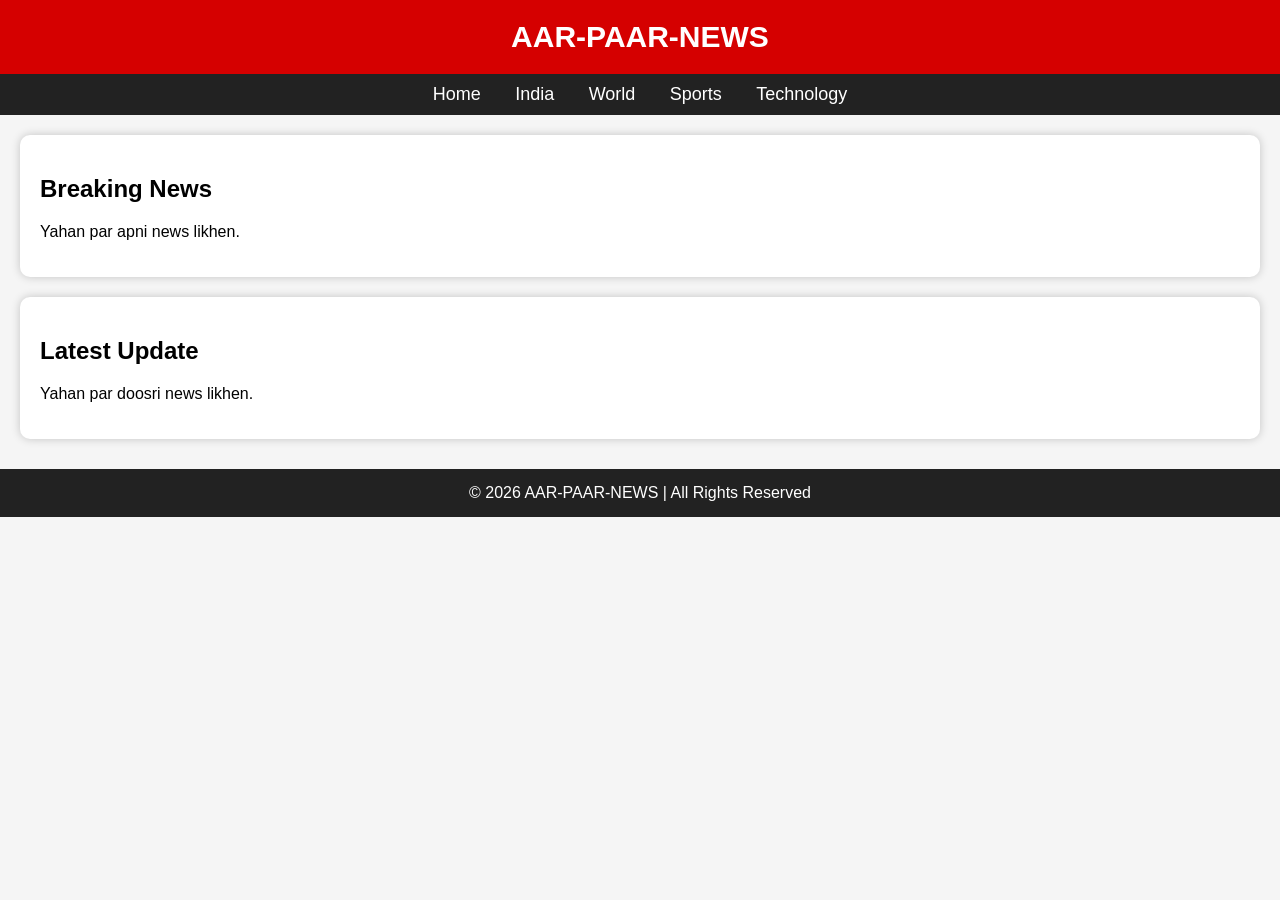
==== index.html @ d77ae56d "Create index.html" ====
<!DOCTYPE html>
<html lang="hi">
<head>
<meta charset="UTF-8">
<meta name="viewport" content="width=device-width, initial-scale=1.0">
<title>AAR-PAAR-NEWS</title>

<style>
body{
margin:0;
font-family:Arial,sans-serif;
background:#f5f5f5;
}

header{
background:#d50000;
color:white;
padding:20px;
text-align:center;
font-size:30px;
font-weight:bold;
}

nav{
background:#222;
padding:10px;
text-align:center;
}

nav a{
color:white;
text-decoration:none;
margin:15px;
font-size:18px;
}

.news{
background:white;
margin:20px;
padding:20px;
border-radius:10px;
box-shadow:0 0 10px rgba(0,0,0,0.2);
}

footer{
background:#222;
color:white;
text-align:center;
padding:15px;
margin-top:30px;
}
</style>

</head>

<body>

<header>
AAR-PAAR-NEWS
</header>

<nav>
<a href="#">Home</a>
<a href="#">India</a>
<a href="#">World</a>
<a href="#">Sports</a>
<a href="#">Technology</a>
</nav>

<div class="news">
<h2>Breaking News</h2>
<p>Yahan par apni news likhen.</p>
</div>

<div class="news">
<h2>Latest Update</h2>
<p>Yahan par doosri news likhen.</p>
</div>

<footer>
© 2026 AAR-PAAR-NEWS | All Rights Reserved
</footer>

</body>
</html>
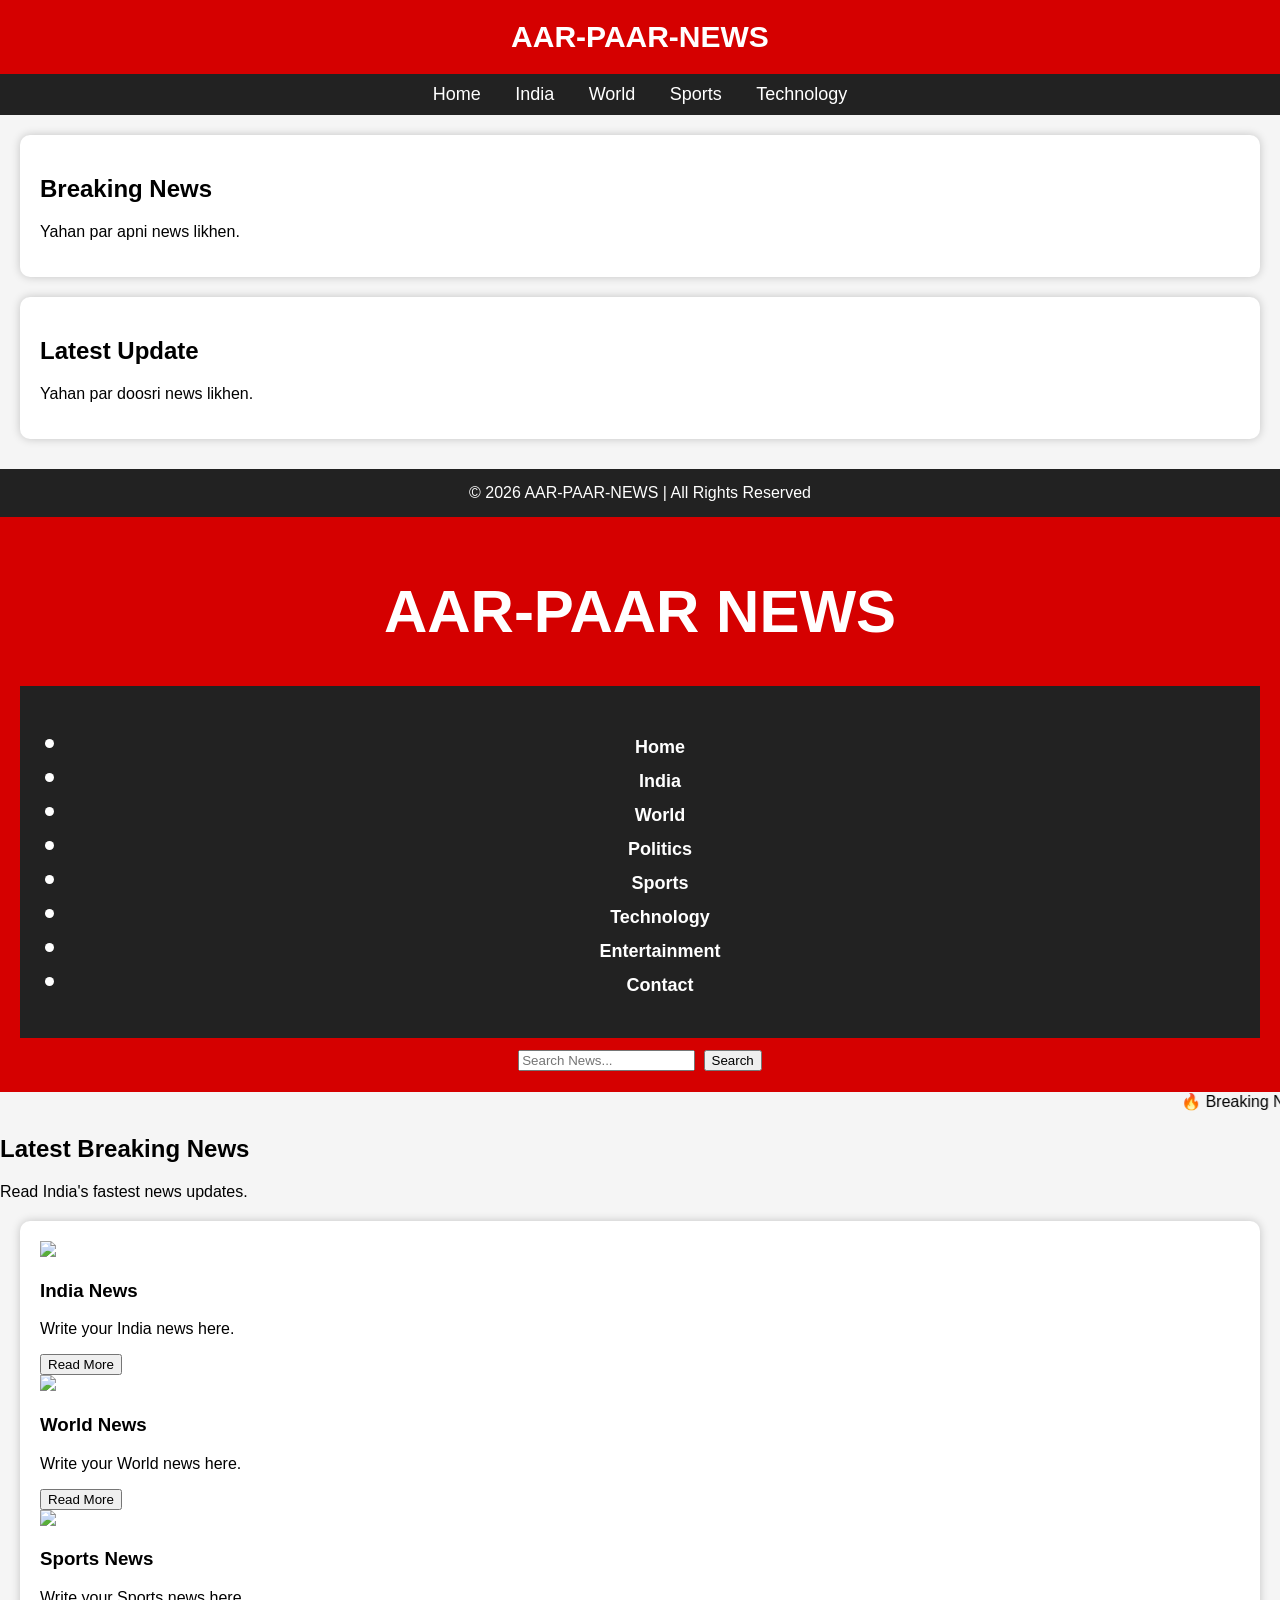
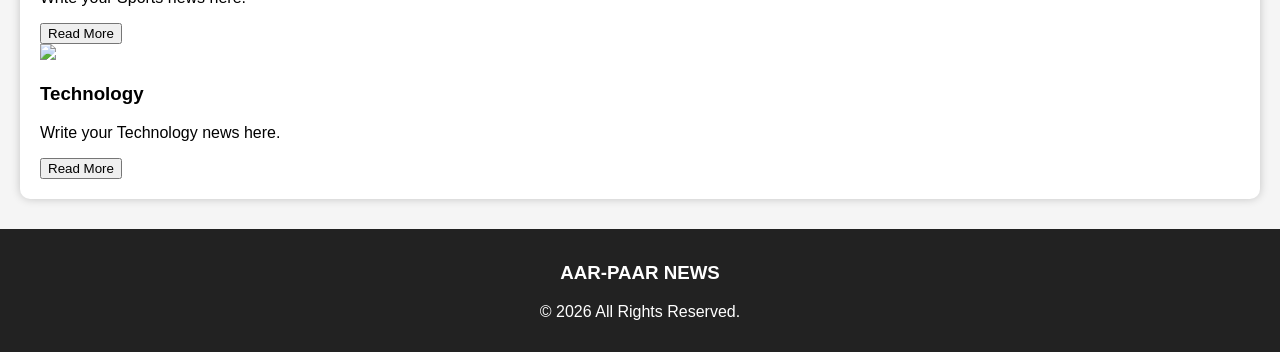
==== commit 3d0cf18d: "Update index.html" ====
--- a/index.html
+++ b/index.html
@@ -83,3 +83,139 @@
 
 </body>
 </html>
+<!DOCTYPE html>
+<html lang="en">
+<head>
+<meta charset="UTF-8">
+<meta name="viewport" content="width=device-width, initial-scale=1.0">
+<title>AAR-PAAR NEWS</title>
+
+<link rel="stylesheet" href="style.css">
+<link rel="preconnect" href="https://fonts.googleapis.com">
+<link href="https://fonts.googleapis.com/css2?family=Poppins:wght@300;400;500;600;700&display=swap" rel="stylesheet">
+</head>
+
+<body>
+
+<header>
+
+<div class="logo">
+<h1>AAR-PAAR NEWS</h1>
+</div>
+
+<nav>
+
+<ul>
+
+<li><a href="#">Home</a></li>
+
+<li><a href="#">India</a></li>
+
+<li><a href="#">World</a></li>
+
+<li><a href="#">Politics</a></li>
+
+<li><a href="#">Sports</a></li>
+
+<li><a href="#">Technology</a></li>
+
+<li><a href="#">Entertainment</a></li>
+
+<li><a href="#">Contact</a></li>
+
+</ul>
+
+</nav>
+
+<div class="search-box">
+
+<input type="text" placeholder="Search News...">
+
+<button>Search</button>
+
+</div>
+
+</header>
+
+<section class="breaking">
+
+<marquee>
+
+🔥 Breaking News : Welcome To AAR-PAAR NEWS | Latest News Updated Every Day |
+
+</marquee>
+
+</section>
+
+<section class="hero">
+
+<h2>Latest Breaking News</h2>
+
+<p>Read India's fastest news updates.</p>
+
+</section>
+
+<section class="news">
+
+<div class="card">
+
+<img src="https://picsum.photos/400/250?1">
+
+<h3>India News</h3>
+
+<p>Write your India news here.</p>
+
+<button>Read More</button>
+
+</div>
+
+<div class="card">
+
+<img src="https://picsum.photos/400/250?2">
+
+<h3>World News</h3>
+
+<p>Write your World news here.</p>
+
+<button>Read More</button>
+
+</div>
+
+<div class="card">
+
+<img src="https://picsum.photos/400/250?3">
+
+<h3>Sports News</h3>
+
+<p>Write your Sports news here.</p>
+
+<button>Read More</button>
+
+</div>
+
+<div class="card">
+
+<img src="https://picsum.photos/400/250?4">
+
+<h3>Technology</h3>
+
+<p>Write your Technology news here.</p>
+
+<button>Read More</button>
+
+</div>
+
+</section>
+
+<footer>
+
+<h3>AAR-PAAR NEWS</h3>
+
+<p>© 2026 All Rights Reserved.</p>
+
+</footer>
+
+<script src="script.js"></script>
+
+</body>
+</html>
--- a/style.css
+++ b/style.css
@@ -0,0 +1 @@
+
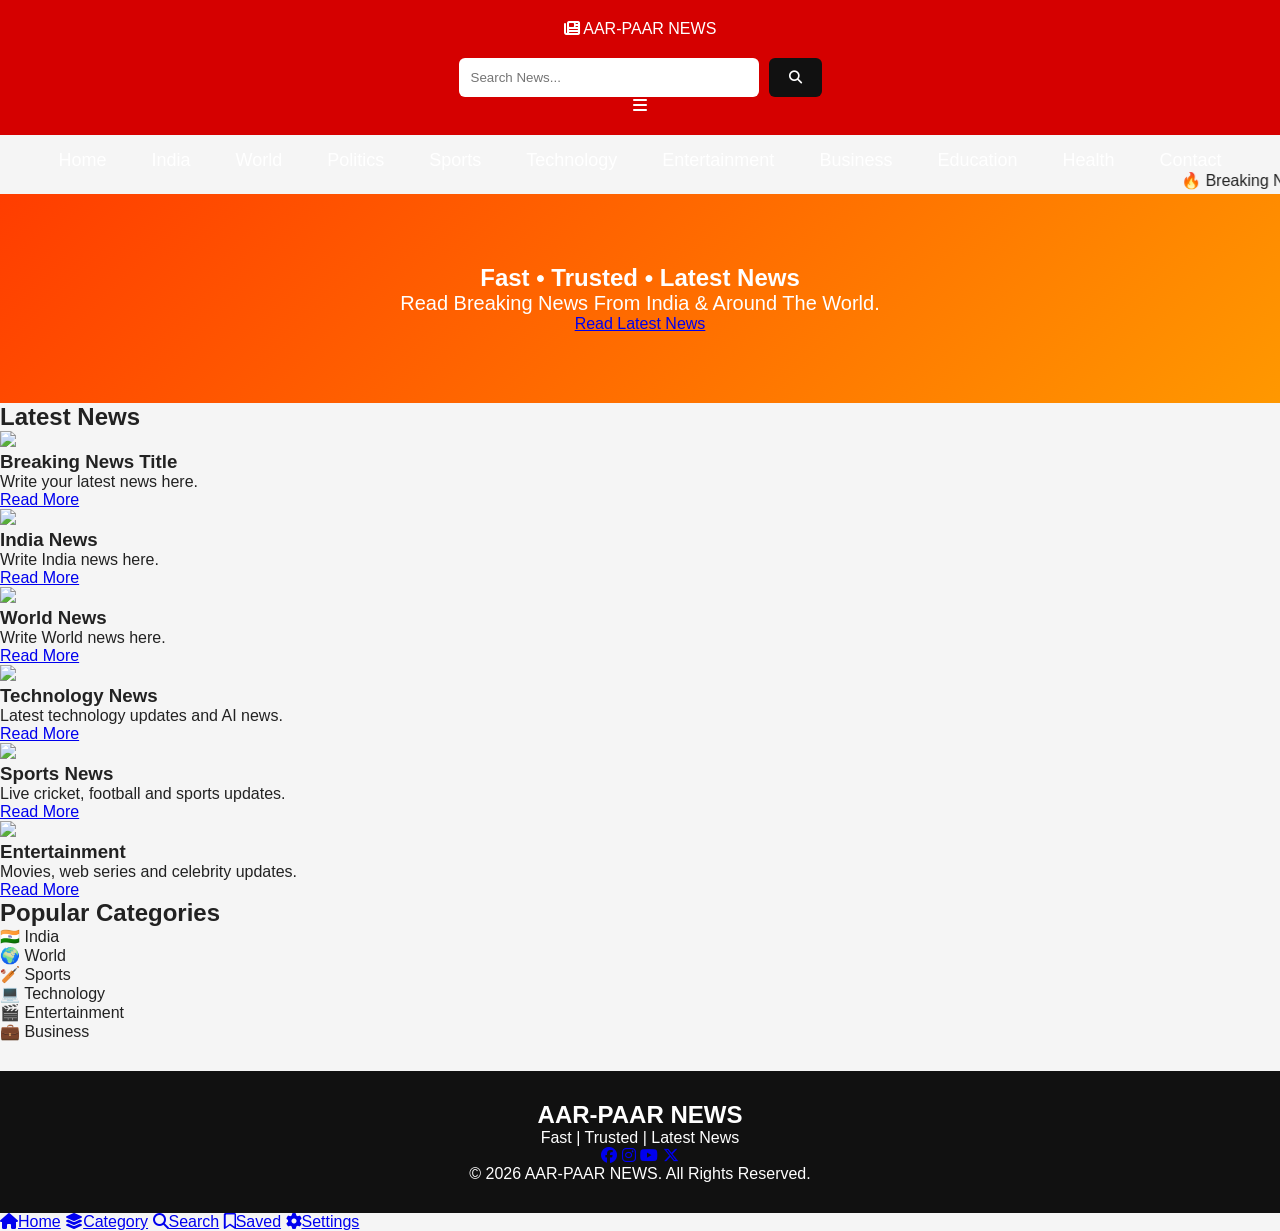
==== commit 28b7b0c9: "Update index.html" ====
--- a/index.html
+++ b/index.html
@@ -1,88 +1,3 @@
-<!DOCTYPE html>
-<html lang="hi">
-<head>
-<meta charset="UTF-8">
-<meta name="viewport" content="width=device-width, initial-scale=1.0">
-<title>AAR-PAAR-NEWS</title>
-
-<style>
-body{
-margin:0;
-font-family:Arial,sans-serif;
-background:#f5f5f5;
-}
-
-header{
-background:#d50000;
-color:white;
-padding:20px;
-text-align:center;
-font-size:30px;
-font-weight:bold;
-}
-
-nav{
-background:#222;
-padding:10px;
-text-align:center;
-}
-
-nav a{
-color:white;
-text-decoration:none;
-margin:15px;
-font-size:18px;
-}
-
-.news{
-background:white;
-margin:20px;
-padding:20px;
-border-radius:10px;
-box-shadow:0 0 10px rgba(0,0,0,0.2);
-}
-
-footer{
-background:#222;
-color:white;
-text-align:center;
-padding:15px;
-margin-top:30px;
-}
-</style>
-
-</head>
-
-<body>
-
-<header>
-AAR-PAAR-NEWS
-</header>
-
-<nav>
-<a href="#">Home</a>
-<a href="#">India</a>
-<a href="#">World</a>
-<a href="#">Sports</a>
-<a href="#">Technology</a>
-</nav>
-
-<div class="news">
-<h2>Breaking News</h2>
-<p>Yahan par apni news likhen.</p>
-</div>
-
-<div class="news">
-<h2>Latest Update</h2>
-<p>Yahan par doosri news likhen.</p>
-</div>
-
-<footer>
-© 2026 AAR-PAAR-NEWS | All Rights Reserved
-</footer>
-
-</body>
-</html>
 <!DOCTYPE html>
 <html lang="en">
 <head>
@@ -91,19 +6,44 @@
 <title>AAR-PAAR NEWS</title>
 
 <link rel="stylesheet" href="style.css">
-<link rel="preconnect" href="https://fonts.googleapis.com">
 <link href="https://fonts.googleapis.com/css2?family=Poppins:wght@300;400;500;600;700&display=swap" rel="stylesheet">
+
+<link rel="stylesheet" href="https://cdnjs.cloudflare.com/ajax/libs/font-awesome/6.6.0/css/all.min.css">
 </head>
 
 <body>
 
-<header>
+<header class="header">
 
 <div class="logo">
-<h1>AAR-PAAR NEWS</h1>
-</div>
-
-<nav>
+
+<i class="fa-solid fa-newspaper"></i>
+
+<span>AAR-PAAR NEWS</span>
+
+</div>
+
+<div class="search-box">
+
+<input type="text" placeholder="Search News...">
+
+<button>
+
+<i class="fa-solid fa-magnifying-glass"></i>
+
+</button>
+
+</div>
+
+<div class="menu-btn">
+
+<i class="fa-solid fa-bars"></i>
+
+</div>
+
+</header>
+
+<nav class="navbar">
 
 <ul>
 
@@ -121,27 +61,23 @@
 
 <li><a href="#">Entertainment</a></li>
 
+<li><a href="#">Business</a></li>
+
+<li><a href="#">Education</a></li>
+
+<li><a href="#">Health</a></li>
+
 <li><a href="#">Contact</a></li>
 
 </ul>
 
 </nav>
 
-<div class="search-box">
-
-<input type="text" placeholder="Search News...">
-
-<button>Search</button>
-
-</div>
-
-</header>
-
-<section class="breaking">
+<section class="breaking-news">
 
 <marquee>
 
-🔥 Breaking News : Welcome To AAR-PAAR NEWS | Latest News Updated Every Day |
+🔥 Breaking News • Welcome To AAR-PAAR NEWS • Latest News Updated Every Minute • Stay Connected •
 
 </marquee>
 
@@ -149,59 +85,160 @@
 
 <section class="hero">
 
-<h2>Latest Breaking News</h2>
-
-<p>Read India's fastest news updates.</p>
-
-</section>
-
-<section class="news">
-
-<div class="card">
-
-<img src="https://picsum.photos/400/250?1">
+<div class="hero-text">
+
+<h1>Fast • Trusted • Latest News</h1>
+
+<p>
+
+Read Breaking News From India & Around The World.
+
+</p>
+
+<a href="#" class="btn">
+
+Read Latest News
+
+</a>
+
+</div>
+
+</section>
+
+<section class="section-title">
+
+<h2>Latest News</h2>
+
+</section>
+
+<section class="news-container">
+
+<div class="news-card">
+
+<img src="https://picsum.photos/500/300?1">
+
+<div class="news-content">
+
+<h3>Breaking News Title</h3>
+
+<p>
+
+Write your latest news here.
+
+</p>
+
+<a href="#">Read More</a>
+
+</div>
+
+</div>
+
+<div class="news-card">
+
+<img src="https://picsum.photos/500/300?2">
+
+<div class="news-content">
 
 <h3>India News</h3>
 
-<p>Write your India news here.</p>
-
-<button>Read More</button>
-
-</div>
-
-<div class="card">
-
-<img src="https://picsum.photos/400/250?2">
+<p>
+
+Write India news here.
+
+</p>
+
+<a href="#">Read More</a>
+
+</div>
+
+</div>
+
+<div class="news-card">
+
+<img src="https://picsum.photos/500/300?3">
+
+<div class="news-content">
 
 <h3>World News</h3>
 
-<p>Write your World news here.</p>
-
-<button>Read More</button>
-
-</div>
-
-<div class="card">
-
-<img src="https://picsum.photos/400/250?3">
+<p>
+
+Write World news here.
+
+</p>
+
+<a href="#">Read More</a>
+
+</div>
+
+</div>
+<div class="news-card">
+
+<img src="https://picsum.photos/500/300?4">
+
+<div class="news-content">
+
+<h3>Technology News</h3>
+
+<p>Latest technology updates and AI news.</p>
+
+<a href="#">Read More</a>
+
+</div>
+
+</div>
+
+<div class="news-card">
+
+<img src="https://picsum.photos/500/300?5">
+
+<div class="news-content">
 
 <h3>Sports News</h3>
 
-<p>Write your Sports news here.</p>
-
-<button>Read More</button>
-
-</div>
-
-<div class="card">
-
-<img src="https://picsum.photos/400/250?4">
-
-<h3>Technology</h3>
-
-<p>Write your Technology news here.</p>
-
-<button>Read More</button>
+<p>Live cricket, football and sports updates.</p>
+
+<a href="#">Read More</a>
+
+</div>
+
+</div>
+
+<div class="news-card">
+
+<img src="https://picsum.photos/500/300?6">
+
+<div class="news-content">
+
+<h3>Entertainment</h3>
+
+<p>Movies, web series and celebrity updates.</p>
+
+<a href="#">Read More</a>
+
+</div>
+
+</div>
+
+</section>
+
+<section class="categories">
+
+<h2>Popular Categories</h2>
+
+<div class="category-grid">
+
+<div class="cat-box">🇮🇳 India</div>
+
+<div class="cat-box">🌍 World</div>
+
+<div class="cat-box">🏏 Sports</div>
+
+<div class="cat-box">💻 Technology</div>
+
+<div class="cat-box">🎬 Entertainment</div>
+
+<div class="cat-box">💼 Business</div>
 
 </div>
 
@@ -209,13 +246,46 @@
 
 <footer>
 
-<h3>AAR-PAAR NEWS</h3>
-
-<p>© 2026 All Rights Reserved.</p>
+<div class="footer-content">
+
+<h2>AAR-PAAR NEWS</h2>
+
+<p>Fast | Trusted | Latest News</p>
+
+<div class="social">
+
+<a href="#"><i class="fab fa-facebook"></i></a>
+
+<a href="#"><i class="fab fa-instagram"></i></a>
+
+<a href="#"><i class="fab fa-youtube"></i></a>
+
+<a href="#"><i class="fab fa-x-twitter"></i></a>
+
+</div>
+
+<p>© 2026 AAR-PAAR NEWS. All Rights Reserved.</p>
+
+</div>
 
 </footer>
 
+<div class="bottom-nav">
+
+<a href="#"><i class="fa-solid fa-house"></i><span>Home</span></a>
+
+<a href="#"><i class="fa-solid fa-layer-group"></i><span>Category</span></a>
+
+<a href="#"><i class="fa-solid fa-magnifying-glass"></i><span>Search</span></a>
+
+<a href="#"><i class="fa-regular fa-bookmark"></i><span>Saved</span></a>
+
+<a href="#"><i class="fa-solid fa-gear"></i><span>Settings</span></a>
+
+</div>
+
 <script src="script.js"></script>
 
 </body>
+
 </html>
--- a/style.css
+++ b/style.css
@@ -1 +1,175 @@
 
+*{
+margin:0;
+padding:0;
+box-sizing:border-box;
+font-family:'Poppins',sans-serif;
+}
+
+body{
+background:#f5f5f5;
+color:#222;
+}
+
+header{
+background:#d50000;
+color:#fff;
+padding:20px;
+text-align:center;
+}
+
+.logo h1{
+font-size:38px;
+font-weight:700;
+}
+
+nav{
+margin-top:15px;
+}
+
+nav ul{
+list-style:none;
+display:flex;
+justify-content:center;
+flex-wrap:wrap;
+gap:15px;
+}
+
+nav ul li a{
+color:white;
+text-decoration:none;
+font-size:18px;
+padding:8px 15px;
+border-radius:6px;
+transition:.3s;
+}
+
+nav ul li a:hover{
+background:white;
+color:#d50000;
+}
+
+.search-box{
+margin-top:20px;
+display:flex;
+justify-content:center;
+gap:10px;
+flex-wrap:wrap;
+}
+
+.search-box input{
+width:300px;
+padding:12px;
+border:none;
+border-radius:6px;
+outline:none;
+}
+
+.search-box button{
+padding:12px 20px;
+border:none;
+background:#111;
+color:white;
+border-radius:6px;
+cursor:pointer;
+}
+
+.breaking{
+background:#111;
+color:#fff;
+padding:12px;
+font-size:18px;
+font-weight:bold;
+}
+
+.hero{
+background:linear-gradient(135deg,#ff3d00,#ff9800);
+color:white;
+text-align:center;
+padding:70px 20px;
+}
+
+.hero h2{
+font-size:42px;
+margin-bottom:15px;
+}
+
+.hero p{
+font-size:20px;
+}
+
+.news{
+display:grid;
+grid-template-columns:repeat(auto-fit,minmax(280px,1fr));
+gap:25px;
+padding:40px;
+}
+
+.card{
+background:white;
+border-radius:12px;
+overflow:hidden;
+box-shadow:0 5px 20px rgba(0,0,0,.15);
+transition:.3s;
+}
+
+.card:hover{
+transform:translateY(-8px);
+}
+
+.card img{
+width:100%;
+height:220px;
+object-fit:cover;
+}
+
+.card h3{
+padding:15px;
+font-size:24px;
+}
+
+.card p{
+padding:0 15px 15px;
+}
+
+.card button{
+margin:15px;
+padding:10px 20px;
+background:#d50000;
+color:white;
+border:none;
+border-radius:6px;
+cursor:pointer;
+}
+
+.card button:hover{
+background:#000;
+}
+
+footer{
+background:#111;
+color:white;
+text-align:center;
+padding:30px;
+margin-top:30px;
+}
+
+@media(max-width:768px){
+
+.logo h1{
+font-size:28px;
+}
+
+.hero h2{
+font-size:30px;
+}
+
+.search-box input{
+width:90%;
+}
+
+.news{
+padding:20px;
+}
+
+}
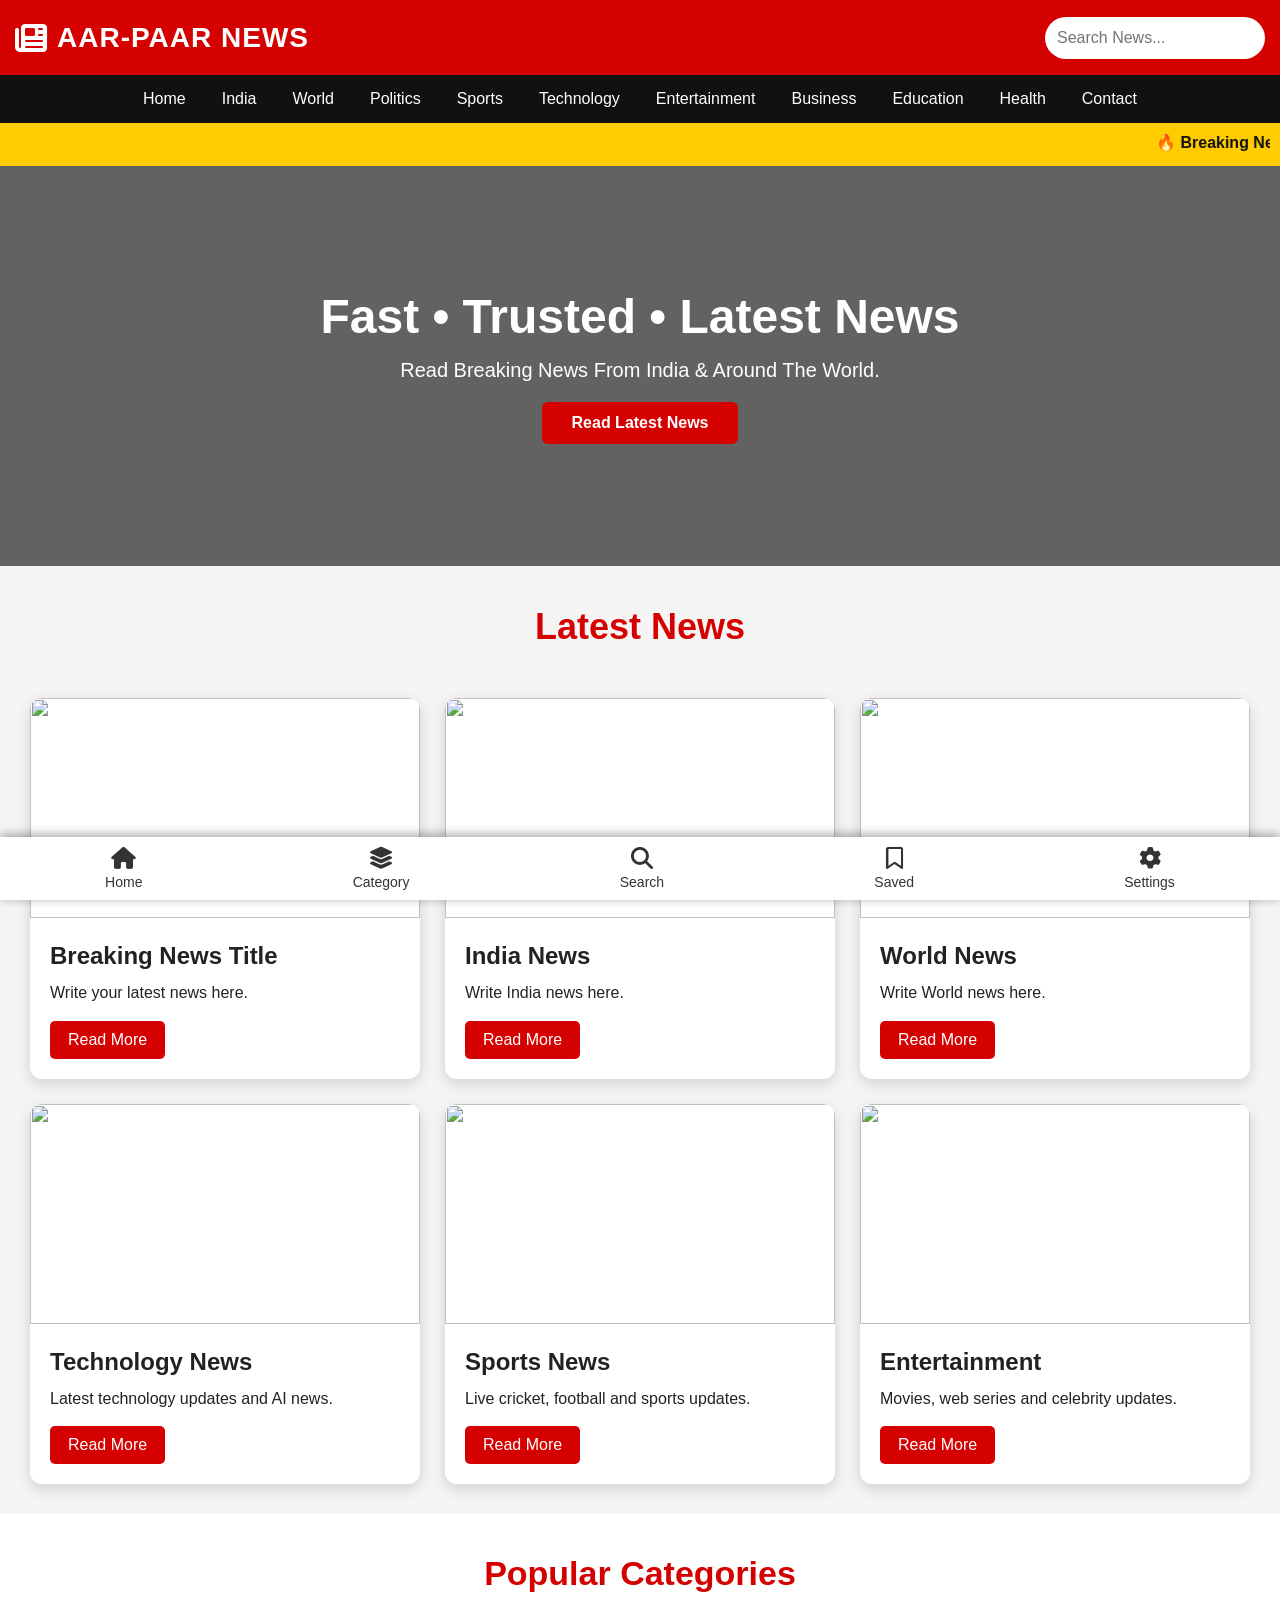
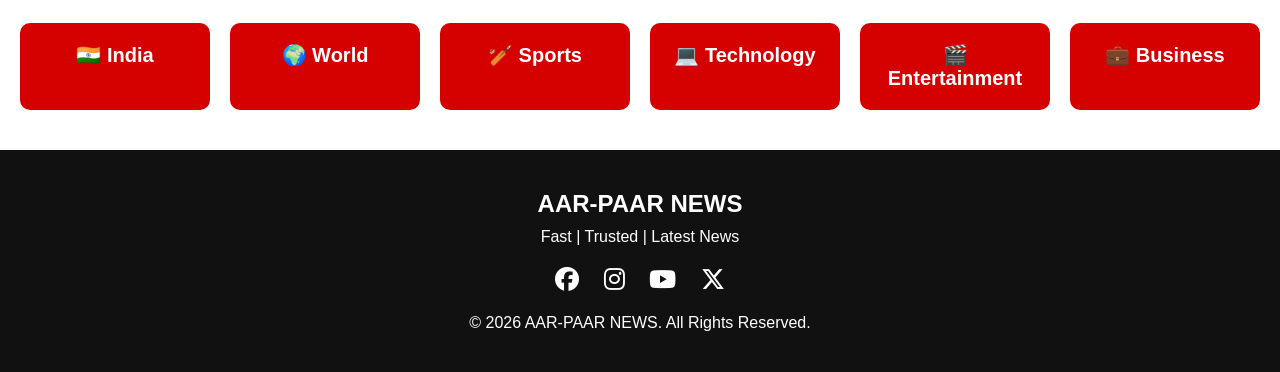
==== commit 9d2e2d32: "Update index.html" ====
--- a/index.html
+++ b/index.html
@@ -289,3 +289,29 @@
 </body>
 
 </html>
+<div class="bottom-nav">
+    <a href="index.html">
+        <i class="fa-solid fa-house"></i>
+        <span>Home</span>
+    </a>
+
+    <a href="category.html">
+        <i class="fa-solid fa-layer-group"></i>
+        <span>Category</span>
+    </a>
+
+    <a href="search.html">
+        <i class="fa-solid fa-magnifying-glass"></i>
+        <span>Search</span>
+    </a>
+
+    <a href="saved.html">
+        <i class="fa-regular fa-bookmark"></i>
+        <span>Saved</span>
+    </a>
+
+    <a href="settings.html">
+        <i class="fa-solid fa-gear"></i>
+        <span>Settings</span>
+    </a>
+</div>
--- a/style.css
+++ b/style.css
@@ -1,4 +1,4 @@
-
+/* ===== RESET ===== */
 *{
 margin:0;
 padding:0;
@@ -11,165 +11,346 @@
 color:#222;
 }
 
-header{
-background:#d50000;
-color:#fff;
-padding:20px;
-text-align:center;
-}
-
-.logo h1{
-font-size:38px;
-font-weight:700;
-}
-
-nav{
-margin-top:15px;
-}
-
-nav ul{
+/* ===== HEADER ===== */
+
+.header{
+display:flex;
+justify-content:space-between;
+align-items:center;
+padding:15px 20px;
+background:#d50000;
+color:#fff;
+position:sticky;
+top:0;
+z-index:1000;
+}
+
+.logo{
+display:flex;
+align-items:center;
+gap:10px;
+font-size:28px;
+font-weight:bold;
+}
+
+.logo i{
+font-size:32px;
+}
+
+.search-box{
+display:flex;
+background:#fff;
+border-radius:30px;
+overflow:hidden;
+width:380px;
+}
+
+.search-box input{
+flex:1;
+padding:12px;
+border:none;
+outline:none;
+font-size:16px;
+}
+
+.search-box button{
+background:#111;
+color:#fff;
+border:none;
+padding:12px 18px;
+cursor:pointer;
+}
+
+.menu-btn{
+font-size:28px;
+cursor:pointer;
+display:none;
+}
+
+/* ===== NAVBAR ===== */
+
+.navbar{
+background:#111;
+}
+
+.navbar ul{
+display:flex;
+justify-content:center;
 list-style:none;
-display:flex;
-justify-content:center;
 flex-wrap:wrap;
-gap:15px;
-}
-
-nav ul li a{
+}
+
+.navbar ul li a{
+display:block;
+padding:15px 18px;
 color:white;
 text-decoration:none;
-font-size:18px;
-padding:8px 15px;
-border-radius:6px;
+font-weight:500;
 transition:.3s;
 }
 
-nav ul li a:hover{
-background:white;
-color:#d50000;
-}
-
-.search-box{
-margin-top:20px;
+.navbar ul li a:hover{
+background:#d50000;
+}
+
+/* ===== BREAKING NEWS ===== */
+
+.breaking-news{
+background:#ffcc00;
+padding:10px;
+font-weight:bold;
+color:#111;
+}
+
+/* ===== HERO ===== */
+
+.hero{
+background:linear-gradient(rgba(0,0,0,.6),rgba(0,0,0,.6)),
+url("https://picsum.photos/1200/500");
+background-size:cover;
+background-position:center;
+height:400px;
 display:flex;
 justify-content:center;
-gap:10px;
-flex-wrap:wrap;
-}
-
-.search-box input{
-width:300px;
-padding:12px;
-border:none;
-border-radius:6px;
-outline:none;
-}
-
-.search-box button{
-padding:12px 20px;
-border:none;
-background:#111;
-color:white;
-border-radius:6px;
-cursor:pointer;
-}
-
-.breaking{
-background:#111;
-color:#fff;
-padding:12px;
-font-size:18px;
-font-weight:bold;
-}
-
-.hero{
-background:linear-gradient(135deg,#ff3d00,#ff9800);
-color:white;
-text-align:center;
-padding:70px 20px;
-}
-
-.hero h2{
-font-size:42px;
+align-items:center;
+text-align:center;
+color:#fff;
+}
+
+.hero h1{
+font-size:48px;
 margin-bottom:15px;
 }
 
 .hero p{
 font-size:20px;
-}
-
-.news{
+margin-bottom:20px;
+}
+
+.btn{
+display:inline-block;
+background:#d50000;
+padding:12px 30px;
+color:white;
+text-decoration:none;
+border-radius:6px;
+font-weight:bold;
+}
+/* ===== SECTION TITLE ===== */
+
+.section-title{
+text-align:center;
+padding:40px 20px 20px;
+}
+
+.section-title h2{
+font-size:36px;
+color:#d50000;
+}
+
+/* ===== NEWS CARDS ===== */
+
+.news-container{
 display:grid;
-grid-template-columns:repeat(auto-fit,minmax(280px,1fr));
+grid-template-columns:repeat(auto-fit,minmax(300px,1fr));
 gap:25px;
-padding:40px;
-}
-
-.card{
-background:white;
+padding:30px;
+}
+
+.news-card{
+background:#fff;
 border-radius:12px;
 overflow:hidden;
-box-shadow:0 5px 20px rgba(0,0,0,.15);
+box-shadow:0 5px 15px rgba(0,0,0,.15);
 transition:.3s;
 }
 
-.card:hover{
+.news-card:hover{
 transform:translateY(-8px);
 }
 
-.card img{
+.news-card img{
 width:100%;
 height:220px;
 object-fit:cover;
 }
 
-.card h3{
-padding:15px;
+.news-content{
+padding:20px;
+}
+
+.news-content h3{
 font-size:24px;
-}
-
-.card p{
-padding:0 15px 15px;
-}
-
-.card button{
-margin:15px;
-padding:10px 20px;
-background:#d50000;
-color:white;
-border:none;
-border-radius:6px;
+margin-bottom:10px;
+}
+
+.news-content p{
+font-size:16px;
+line-height:1.6;
+margin-bottom:15px;
+}
+
+.news-content a{
+display:inline-block;
+padding:10px 18px;
+background:#d50000;
+color:#fff;
+text-decoration:none;
+border-radius:5px;
+}
+
+/* ===== CATEGORIES ===== */
+
+.categories{
+padding:40px 20px;
+background:#fff;
+}
+
+.categories h2{
+text-align:center;
+margin-bottom:30px;
+font-size:34px;
+color:#d50000;
+}
+
+.category-grid{
+display:grid;
+grid-template-columns:repeat(auto-fit,minmax(180px,1fr));
+gap:20px;
+}
+
+.cat-box{
+background:#d50000;
+color:#fff;
+padding:20px;
+text-align:center;
+font-size:20px;
+font-weight:600;
+border-radius:10px;
+transition:.3s;
 cursor:pointer;
 }
 
-.card button:hover{
-background:#000;
-}
+.cat-box:hover{
+background:#111;
+}
+
+/* ===== FOOTER ===== */
 
 footer{
 background:#111;
-color:white;
-text-align:center;
-padding:30px;
-margin-top:30px;
-}
+color:#fff;
+text-align:center;
+padding:40px 20px;
+}
+
+.footer-content h2{
+margin-bottom:10px;
+}
+
+.social{
+margin:20px 0;
+}
+
+.social a{
+color:#fff;
+font-size:24px;
+margin:0 10px;
+}
+
+/* ===== BOTTOM NAV ===== */
+
+.bottom-nav{
+position:fixed;
+bottom:0;
+left:0;
+width:100%;
+background:#fff;
+display:flex;
+justify-content:space-around;
+padding:10px 0;
+box-shadow:0 -2px 10px rgba(0,0,0,.2);
+}
+
+.bottom-nav a{
+text-decoration:none;
+color:#333;
+display:flex;
+flex-direction:column;
+align-items:center;
+font-size:14px;
+}
+
+.bottom-nav i{
+font-size:22px;
+margin-bottom:5px;
+}
+
+/* ===== MOBILE ===== */
 
 @media(max-width:768px){
 
-.logo h1{
+.search-box{
+width:200px;
+}
+
+.menu-btn{
+display:block;
+}
+
+.navbar ul{
+flex-direction:column;
+display:none;
+}
+
+.navbar.active ul{
+display:flex;
+}
+
+.hero{
+height:300px;
+padding:20px;
+}
+
+.hero h1{
+font-size:30px;
+}
+
+.hero p{
+font-size:16px;
+}
+
+.news-container{
+padding:15px;
+}
+
+}
+.logo{
+display:flex;
+align-items:center;
+gap:10px;
+}
+
+.logo i{
+font-size:32px;
+color:#fff;
+}
+
+.logo span{
 font-size:28px;
-}
-
-.hero h2{
-font-size:30px;
-}
-
-.search-box input{
-width:90%;
-}
-
-.news{
-padding:20px;
-}
-
-}
+font-weight:700;
+letter-spacing:1px;
+white-space:nowrap;
+}
+.header{
+height:75px;
+padding:0 15px;
+display:flex;
+justify-content:space-between;
+align-items:center;
+background:#d50000;
+}
+.search-box{
+width:220px;
+height:42px;
+}
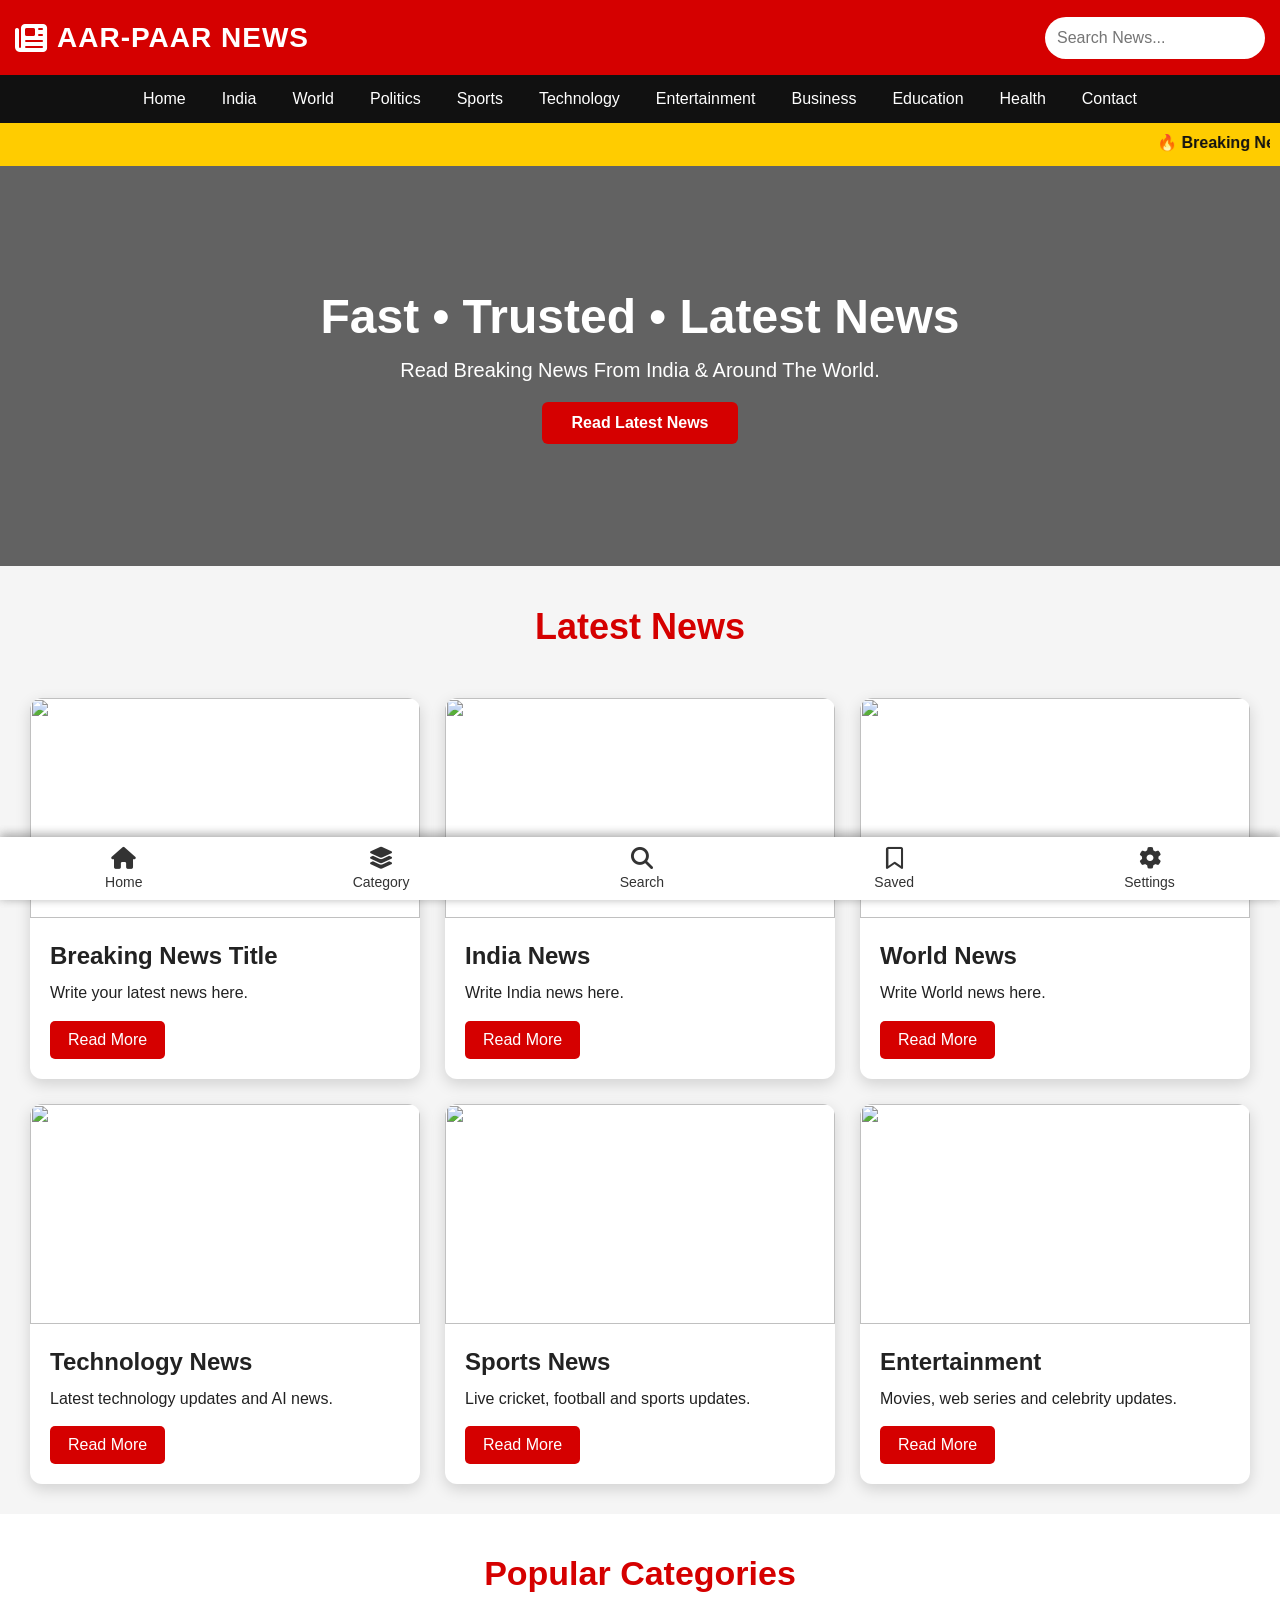
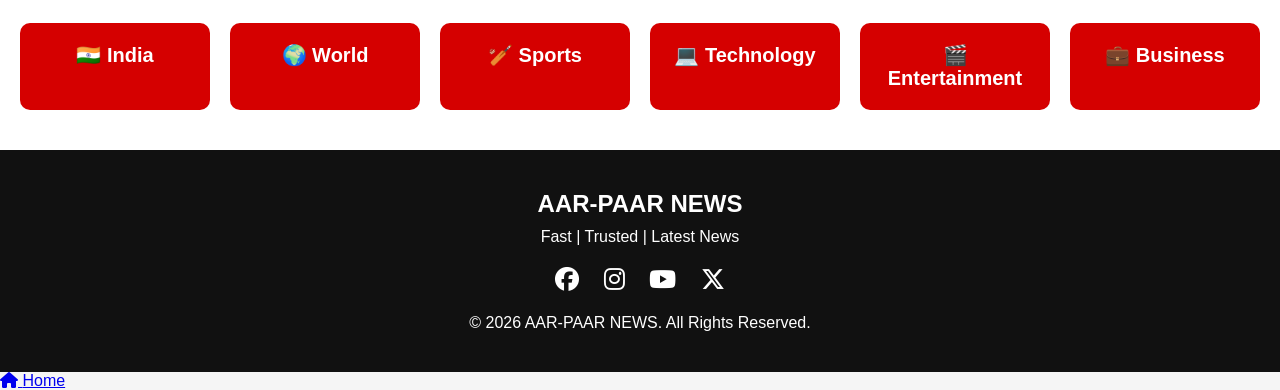
==== commit ab551939: "Update index.html" ====
--- a/index.html
+++ b/index.html
@@ -315,3 +315,7 @@
         <span>Settings</span>
     </a>
 </div>
+<a href="index.html" class="active">
+    <i class="fa-solid fa-house"></i>
+    <span>Home</span>
+</a>
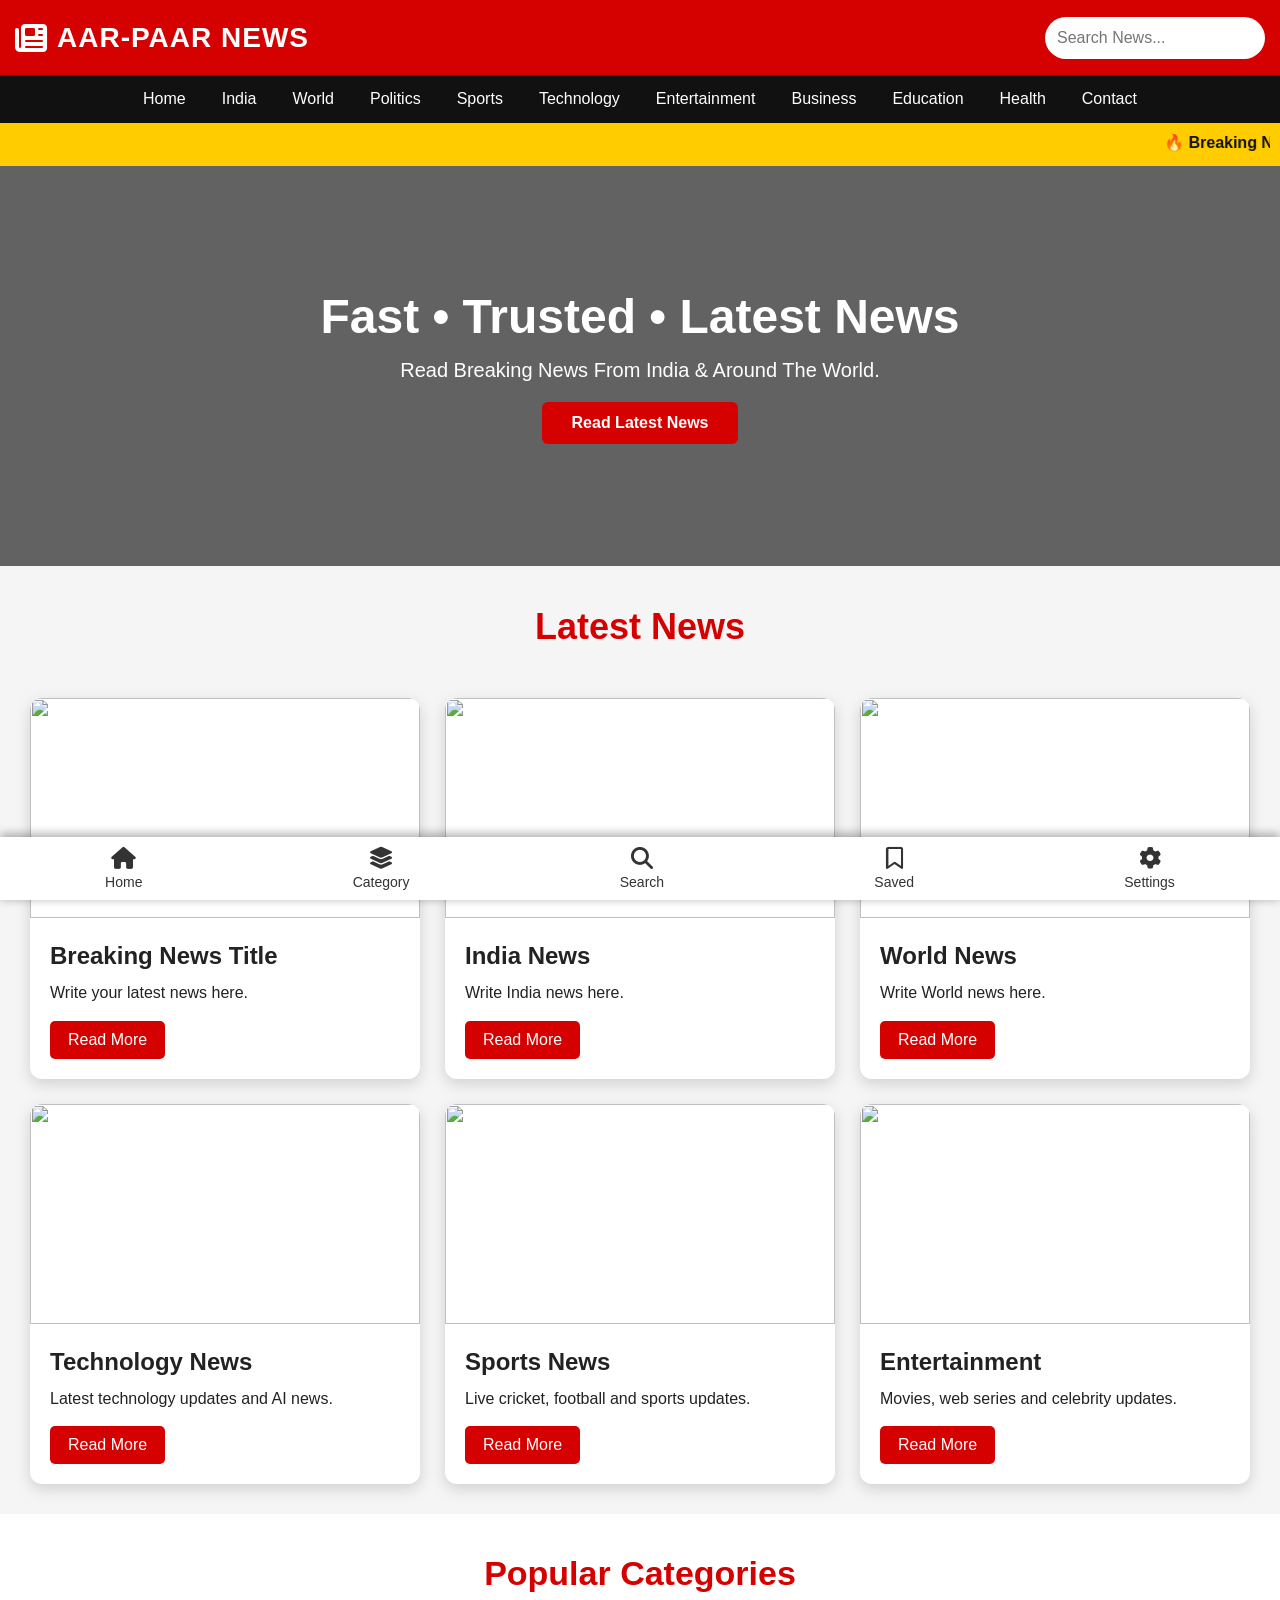
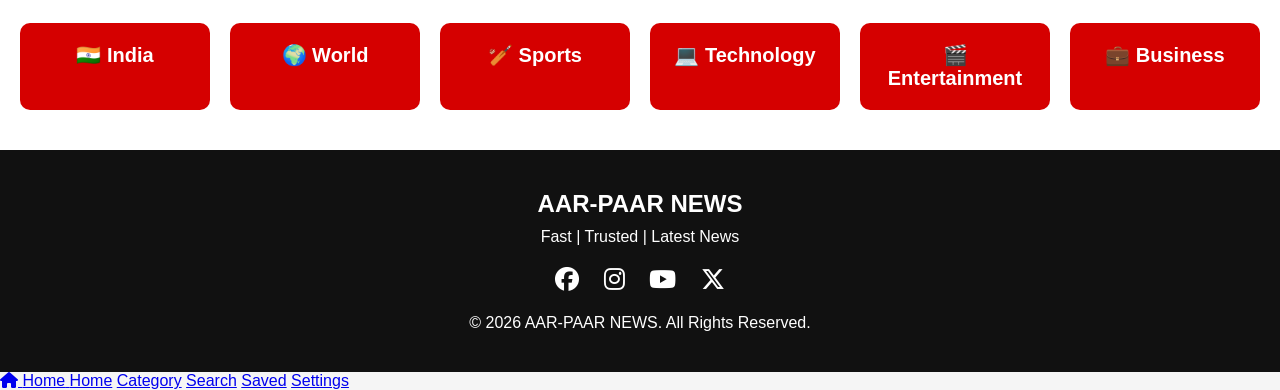
==== commit 8be2147a: "Update index.html" ====
--- a/index.html
+++ b/index.html
@@ -319,3 +319,8 @@
     <i class="fa-solid fa-house"></i>
     <span>Home</span>
 </a>
+<a href="home.html">Home</a>
+<a href="category.html">Category</a>
+<a href="search.html">Search</a>
+<a href="saved.html">Saved</a>
+<a href="setting.html">Settings</a>
--- a/style.css
+++ b/style.css
@@ -354,3 +354,7 @@
 width:220px;
 height:42px;
 }
+.bottom-nav a.active{
+color:#d50000;
+font-weight:bold;
+}
